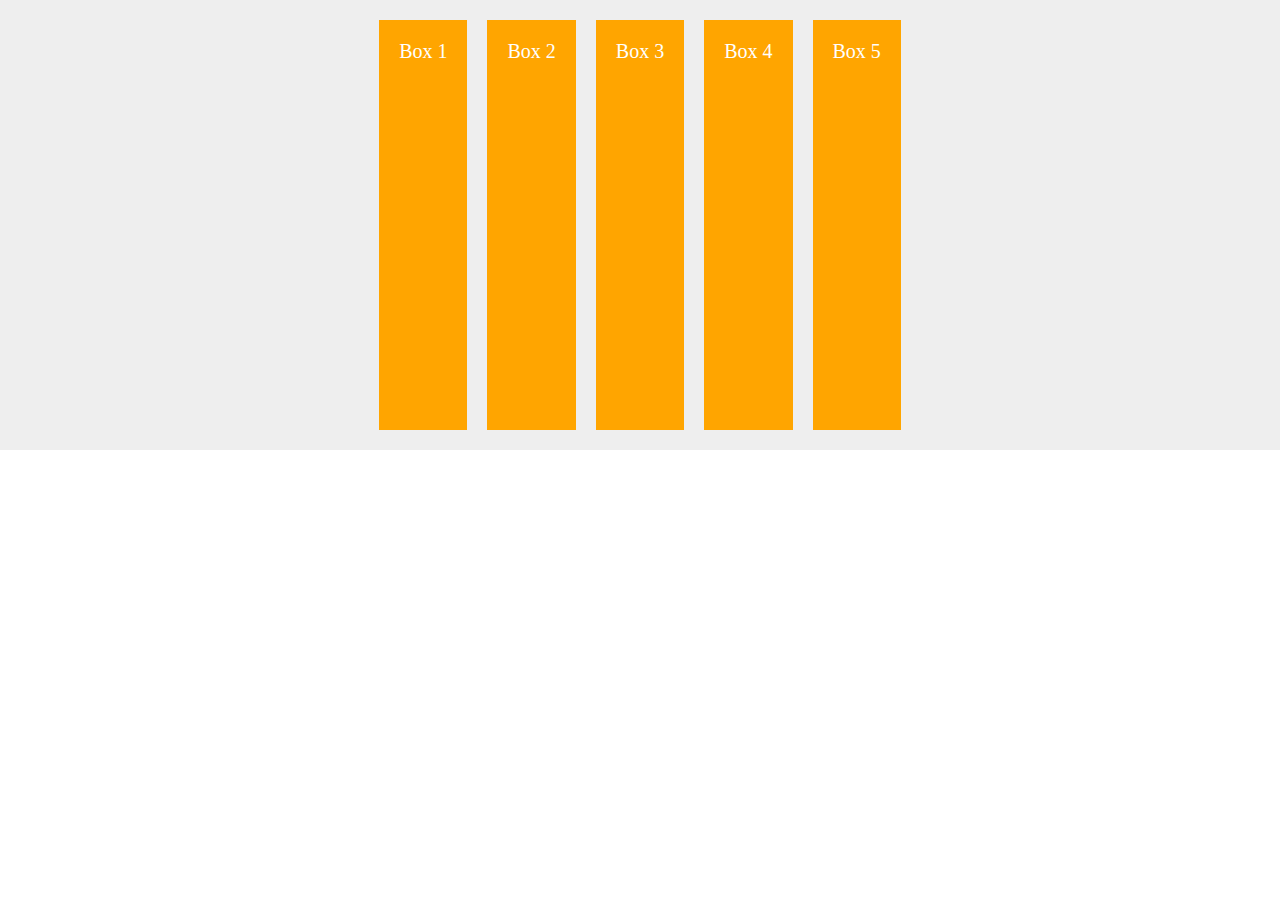
==== FlexBox/index.html @ d31b5985 "Flexbox in CSS: flex-direction" ====
<!DOCTYPE html>
<html lang="en">
<head>
    <meta charset="UTF-8">
    <meta http-equiv="X-UA-Compatible" content="IE=edge">
    <meta name="viewport" content="width=device-width, initial-scale=1.0">
    <link rel="stylesheet" href="style.css">
    <title>FlexBox</title>
</head>
<body>
    <div class="container">
        <div class="item item1">Box 1</div>
        <div class="item item2">Box 2</div>
        <div class="item item3">Box 3</div>
        <div class="item item4">Box 4</div>
        <div class="item item5">Box 5</div>
    </div>
</body>
</html>
---- FlexBox/style.css ----
*{
    padding: 0;
    margin: 0;
    box-sizing: border-box;
}

.container{
    height: 50vh;
    background-color: #eee;
    padding: 10px;
    display: flex;
    flex-direction: row;
    justify-content: center;
    align-items: stretch;
}

.item{
    /* height: 60px; */
    background-color: orange;
    padding: 20px;
    margin: 10px;
    color: #fff;
    font-size: 20px;
}
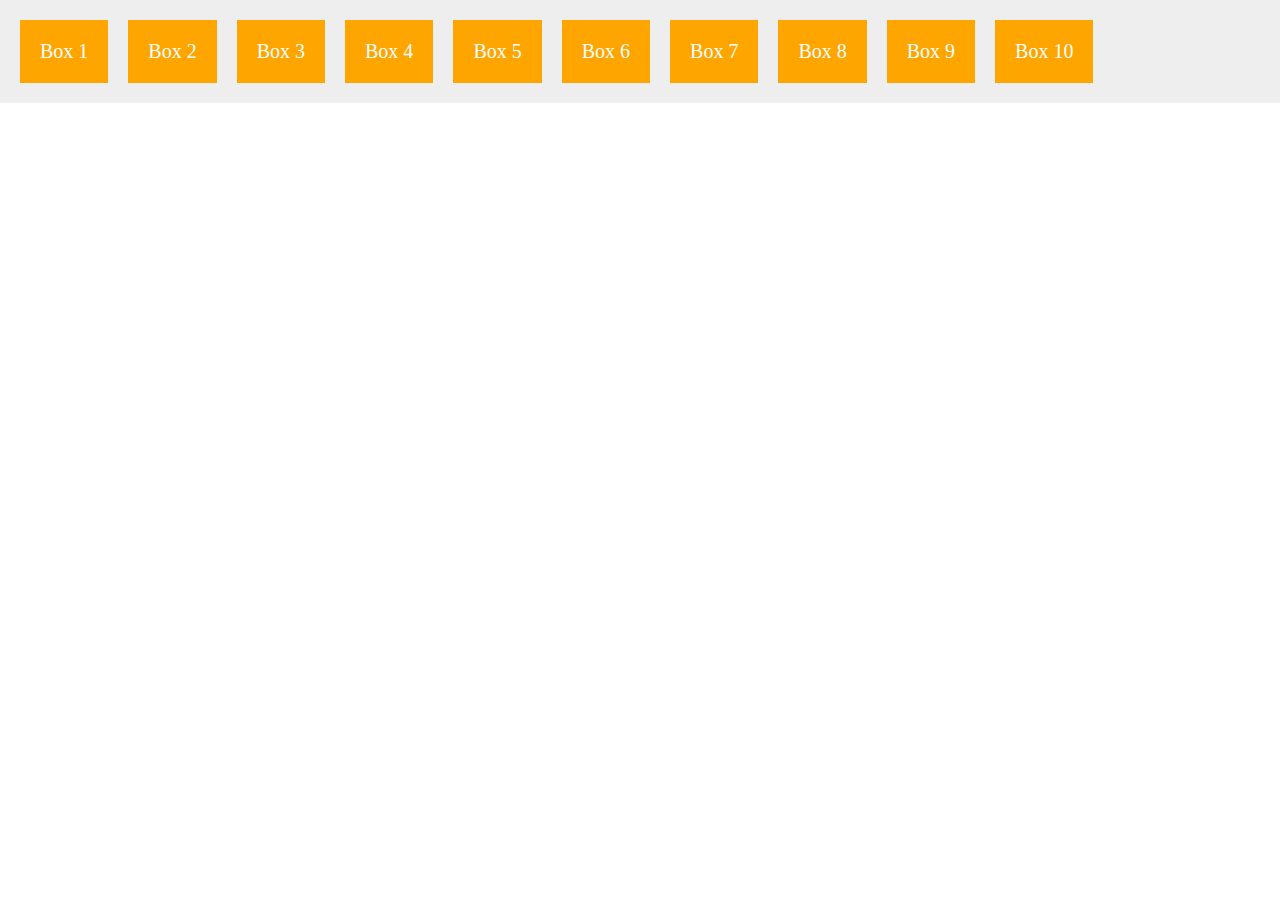
==== commit 43bfe8dc: "flex wrap and shorthand for flex-direction and wrap" ====
--- a/FlexBox/index.html
+++ b/FlexBox/index.html
@@ -14,6 +14,11 @@
         <div class="item item3">Box 3</div>
         <div class="item item4">Box 4</div>
         <div class="item item5">Box 5</div>
+        <div class="item item6">Box 6</div>
+        <div class="item item7">Box 7</div>
+        <div class="item item8">Box 8</div>
+        <div class="item item9">Box 9</div>
+        <div class="item item10">Box 10</div>
     </div>
 </body>
 </html>--- a/FlexBox/style.css
+++ b/FlexBox/style.css
@@ -5,13 +5,18 @@
 }
 
 .container{
-    height: 50vh;
+    /* height: 50vh; */
     background-color: #eee;
     padding: 10px;
     display: flex;
-    flex-direction: row;
-    justify-content: center;
-    align-items: stretch;
+    /* flex-direction: row; */
+    justify-content: flex-start;
+    align-items: center;
+    /* flex-wrap: wrap; */
+
+    /* shorthand for flex-direction and wrap */
+    flex-flow: row wrap;
+
 }
 
 .item{
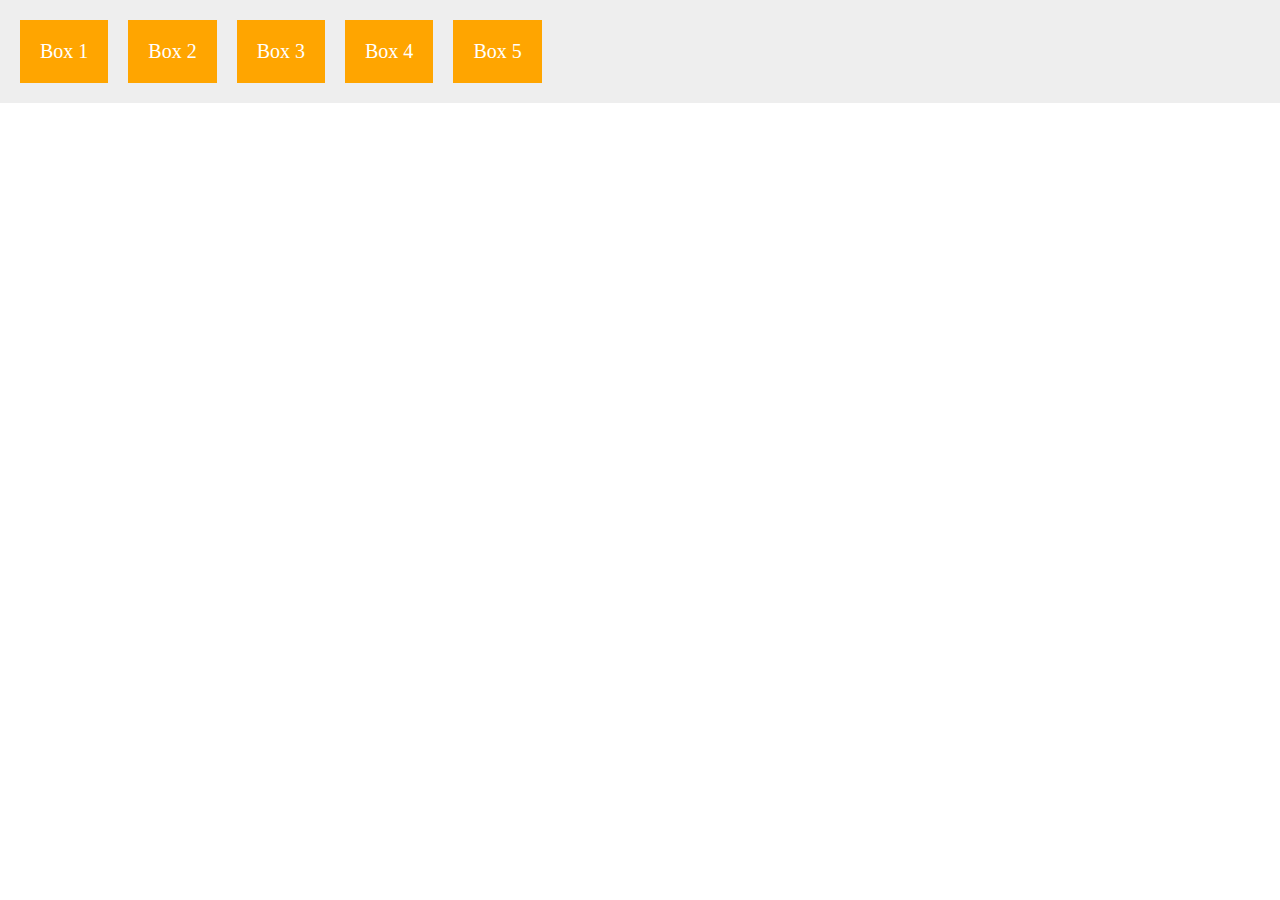
==== commit 420eab9d: "align content styling" ====
--- a/FlexBox/index.html
+++ b/FlexBox/index.html
@@ -14,11 +14,11 @@
         <div class="item item3">Box 3</div>
         <div class="item item4">Box 4</div>
         <div class="item item5">Box 5</div>
-        <div class="item item6">Box 6</div>
+        <!-- <div class="item item6">Box 6</div>
         <div class="item item7">Box 7</div>
         <div class="item item8">Box 8</div>
         <div class="item item9">Box 9</div>
-        <div class="item item10">Box 10</div>
+        <div class="item item10">Box 10</div> -->
     </div>
 </body>
 </html>--- a/FlexBox/style.css
+++ b/FlexBox/style.css
@@ -5,17 +5,20 @@
 }
 
 .container{
-    /* height: 50vh; */
+    /* height: 100vh; */
     background-color: #eee;
     padding: 10px;
     display: flex;
     /* flex-direction: row; */
     justify-content: flex-start;
     align-items: center;
-    /* flex-wrap: wrap; */
+    flex-wrap: wrap;
 
     /* shorthand for flex-direction and wrap */
-    flex-flow: row wrap;
+    /* flex-flow: row wrap; */
+
+    
+    /* align-content: flex-start; */
 
 }
 
